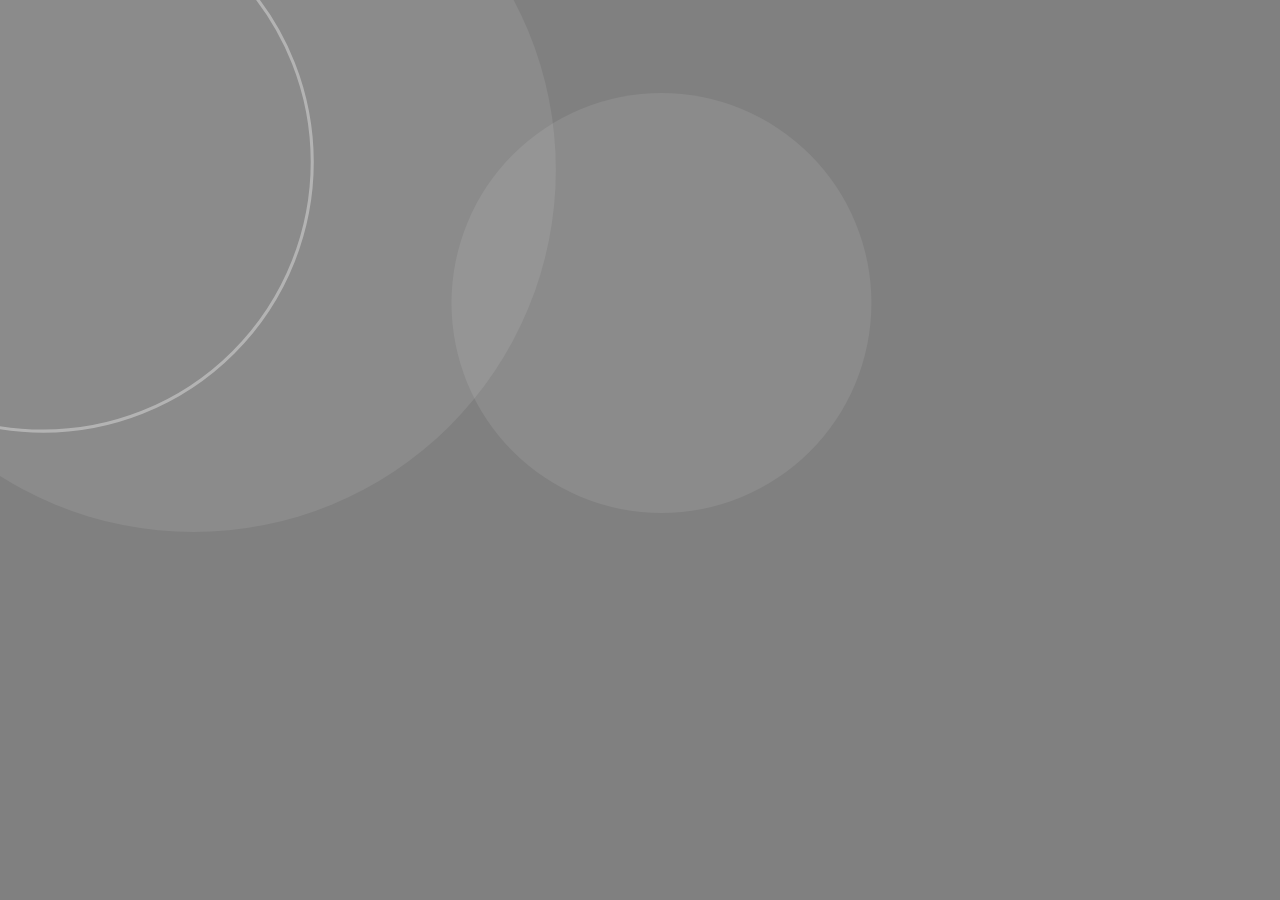
==== 2D_rendering03/index.html @ 1deed10c "新特效" ====
<!DOCTYPE html>
<html lang="en">

<head>
  <meta charset="UTF-8">
  <meta name="viewport" content="width=device-width, initial-scale=1.0">
  <meta http-equiv="X-UA-Compatible" content="ie=edge">
  <title>particle Test</title>
  <link rel="stylesheet" href="style.css" class="css">
</head>

<body>
  <div id="space"></div>
</body>
<script src="script.js"></script>

</html>
---- 2D_rendering03/style.css ----
@import url('reset.css');

html,
body {
  margin: 0;
  font-size: 0;
  height: 100%;
}

#space {
  width: 100%;
  height: 100%;
  background-color: grey;
}
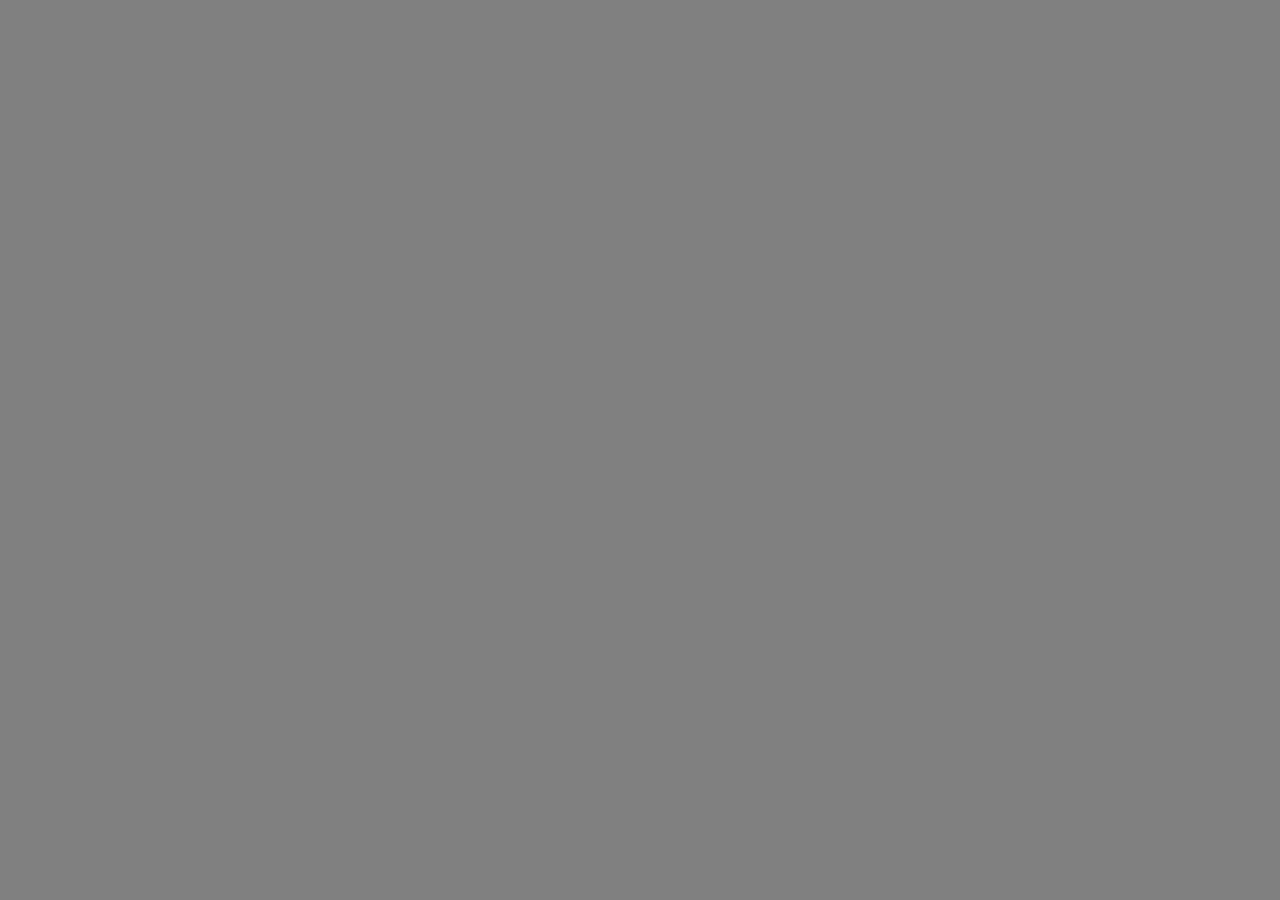
==== commit 53ccddb9: "更新es5 code" ====
--- a/2D_rendering03/index.html
+++ b/2D_rendering03/index.html
@@ -12,6 +12,6 @@
 <body>
   <div id="space"></div>
 </body>
-<script src="script.js"></script>
+<script src="script-es5.js"></script>
 
 </html>